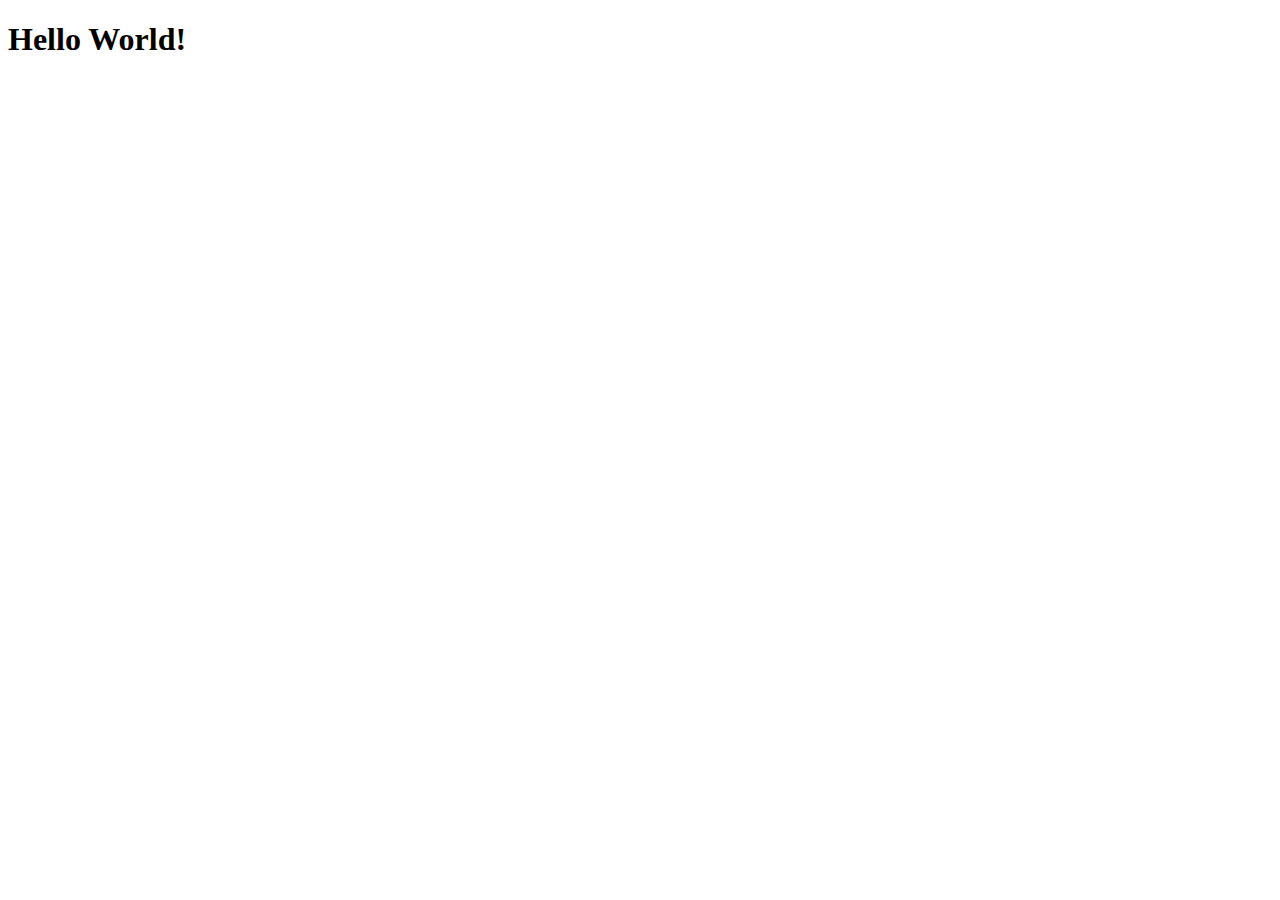
==== index.html @ 414d7208 "adicionando arquivo html principal" ====
<!DOCTYPE html>
<html lang="pt-br">
<head>
    <meta charset="UTF-8">
    <meta name="viewport" content="width=device-width, initial-scale=1.0">
    <title>Main</title>
</head>
<body>
    <h1>Hello World!</h1>
</body>
</html>
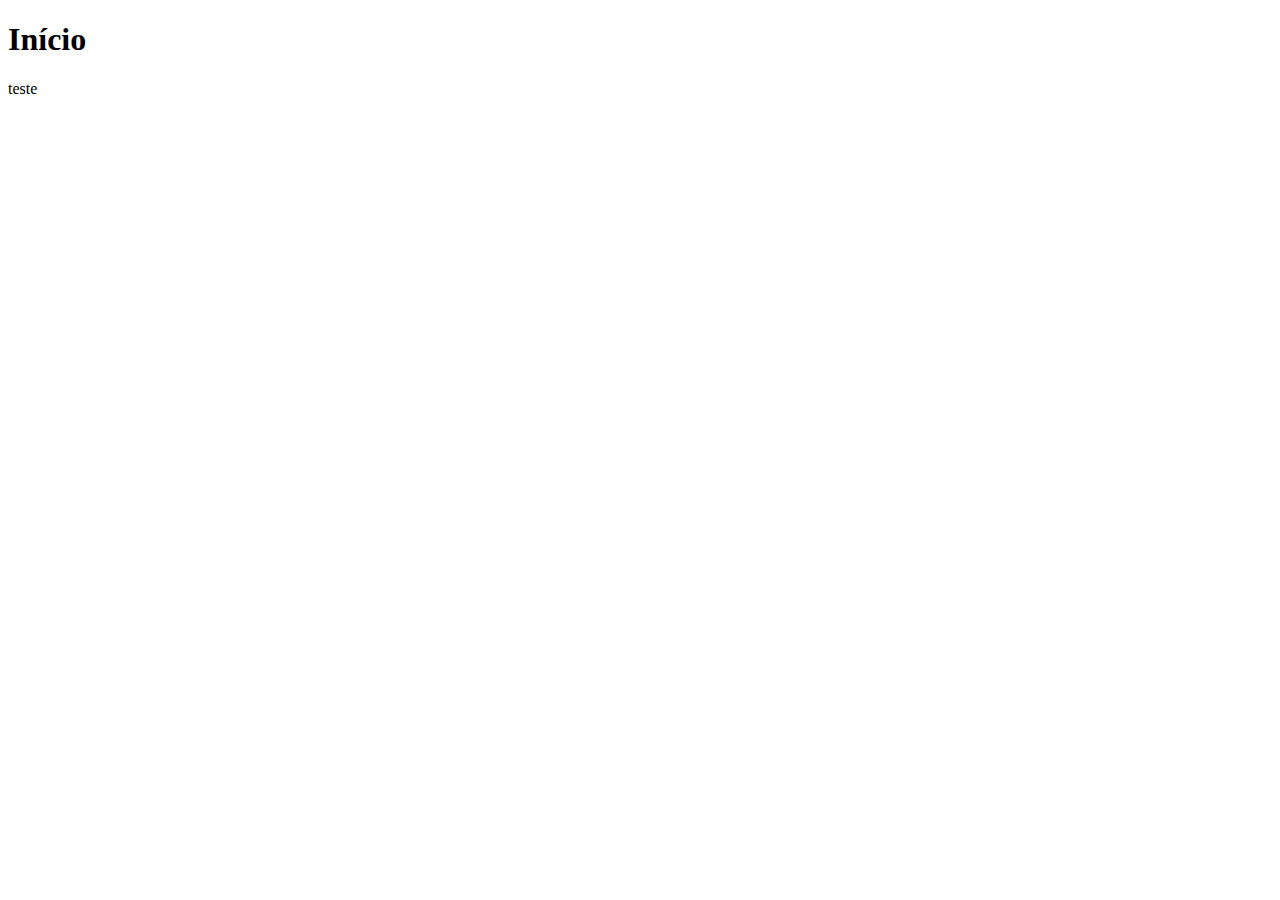
==== commit 27d0fba1: "criando estrutura html e pastas css, img e js" ====
--- a/index.html
+++ b/index.html
@@ -3,9 +3,13 @@
 <head>
     <meta charset="UTF-8">
     <meta name="viewport" content="width=device-width, initial-scale=1.0">
-    <title>Main</title>
+    <link rel="stylesheet" href="assets/css/style.css">
+    <title>Main Page</title>
 </head>
 <body>
-    <h1>Hello World!</h1>
+    <h1>Início</h1>
+    <p>teste</p>
+
+    <script src="assets/js/script.js"></script>
 </body>
 </html>